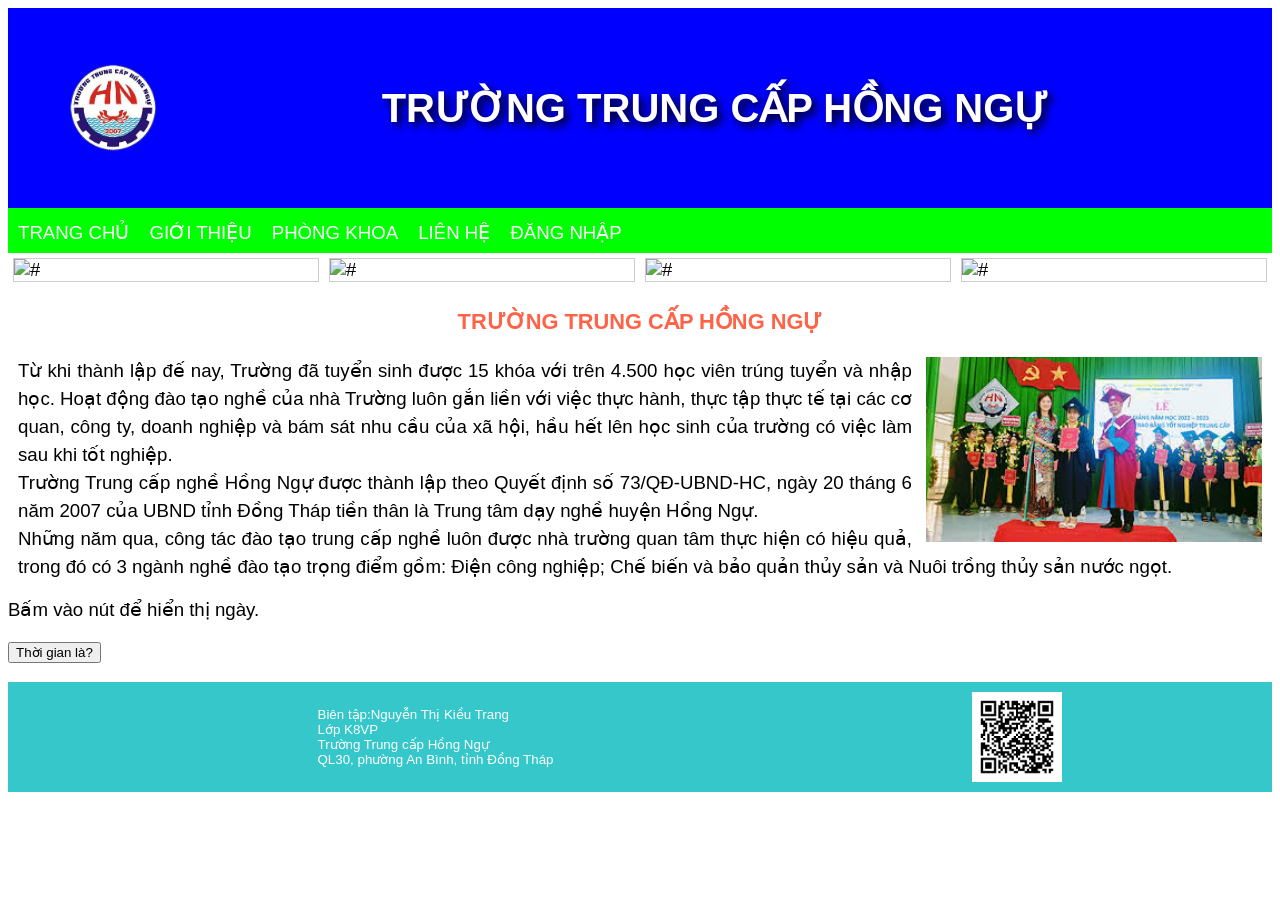
==== bocuc3.html @ 1e1bb5ca "Add files via upload" ====
<!DOCTYPE html>
<html lang="en">
	<head>
		<title>Trang Wed BOCUC3</title>
		<meta charset="UTF-8">
		<link href="style3.css" rel="stylesheet">
		<script src="script3.js"></script>
	</head>
<body>
<!--Phần Header-->
<div class="header">
	<img src="..\ANHH\logo.png">
	<h1>TRƯỜNG TRUNG CẤP HỒNG NGỰ</h1>
</div>

<!--Phần menu nav-->
<div class="nav">
		<ul>
		<li><a href="bocuc3.html">TRANG CHỦ</a></li>
		<li><a href="gioithieu.html">GIỚI THIỆU</a></li>
		<li><a href="phongkhoa.html">PHÒNG KHOA</a></li>
		<li><a href="lienhe.html">LIÊN HỆ</a></li>
		<li><a href="dangnhap.html">ĐĂNG NHẬP</a></li>
			
		</ul>
</div>
<!--Phần Image Gallery-->
<div class="gallery">
     <div class="gal-item"><img src="E:\KTRANGTHIETKEWEB\ANHH\tin.jpg" alt="#" width="600"></div>
     <div class="gal-item"><img src="E:\KTRANGTHIETKEWEB\ANHH\ảnh.jpg" alt="#" width="600"></div>
     <div class="gal-item"><img src="E:\KTRANGTHIETKEWEB\ANHH\thien nhien.jpg" alt="#" width="600"></div>
     <div class="gal-item"><img src="E:\KTRANGTHIETKEWEB\ANHH\HOA SEN.jpg" alt="#" width="600"></div>
</div>
<!--Phần tin tức-->
<div class="tintuc">
	<h3>TRƯỜNG TRUNG CẤP HỒNG NGỰ</h3>
	<img src="..\ANHH\trao bằng.jpg"></img>
	<P>Từ khi thành lập đế nay, Trường đã tuyển sinh được 15 khóa với
	trên 4.500 học viên trúng tuyển và nhập học. Hoạt động đào tạo nghề
	của nhà Trường luôn gắn liền với việc thực hành, thực tập thực tế tại
	các cơ quan, công ty, doanh nghiệp và bám sát nhu cầu của xã hội, hầu
	hết lên học sinh của trường có việc làm sau khi tốt nghiệp.<br>
	Trường Trung cấp nghề Hồng Ngự được thành lập theo Quyết định số
	73/QĐ-UBND-HC, ngày 20 tháng 6 năm 2007 của UBND tỉnh Đồng Tháp tiền
	thân là Trung tâm dạy nghề huyện Hồng Ngự.<br>
	Những năm qua, công tác đào tạo trung cấp nghề luôn được nhà trường
	quan tâm thực hiện có hiệu quả, trong đó có 3 ngành nghề đào tạo trọng
	điểm gồm: Điện công nghiệp; Chế biến và bảo quản thủy sản và Nuôi trồng thủy sản nước ngọt.<br>
    </p>
</div>
<p>Bấm vào nút để hiển thị ngày.</p>
	<button onclick="displayDate()">Thời gian là?</button>
	<p id="demo">
</p>
<!--Phần Footer-->
<div class="footer">
	<p>Biên tập:Nguyễn Thị Kiều Trang<br>
	Lớp K8VP <br> Trường Trung cấp Hồng Ngự<br>
	QL30, phường An Bình, tỉnh Đồng Tháp</p>
	<img src="..\ANHH\qrcode (1).png">
</div>
</body>
</html>














</body>
</html>
---- style3.css ----
* {box-sizing: border-box;}
body {font-family: Arial, sans-serif;
	font-size:14pt;}
/*phần Header*/
.header {display:flex;
		align-items: center;
		background-color: #0000ff;
		height:200px;}
		
.header img {float: left;
			width:90px;
			margin-left:60px;}
				
.header h1{color: white;
			width:100%;
			text-align:center;
			font-size:30pt;
			text-shadow: 4px 4px 8px #000000;}
			
/*Phần menu nav*/
.nav {overflow: hidden;
     background-color:#00ff00;
     height: 45px;}
.nav ul { list-style-type: none;
     margin: 0px;
     padding: 0px;
     display: flex;}
.nav a {float: left;
     display: block;
     color: white;
     text-align: center;
     padding: 14px 10px;
     text-decoration: none; }
.nav a:hover {background-color: white;
     color:green;}
	  
/*Phần Image Gallery*/
.gallery {display: flex; flex-grow:1;}
.gal-item {margin: 5px;
     border: 1px solid #ccc;
     width: 25%;}
.gal-item:hover {border: 1px solid #777;}
.gal-item img {width: 100%;}

/*Phần Article*/
.tintuc {margin:10px;}
.tintuc img {float:right; width: 350px;
     padding-left:14px;}
.tintuc h3 {text-align:center;
     color:tomato;}
.tintuc p {text-align:justify;
     font-size: 14pt;
     line-height:1.5;}
.dropcap {float:left;
     font-size: 60pt;
     color: red;
     line-height:40px;}


/*Phần Footer*/
.footer {background-color:#35c7ca;
		 padding: 10px 0px;
		 width: 100%;
		 display: flex;
		 justify-content: space-around;
		 align-items: center;}
.footer p {margin-left: 100px;
			color:white;
			font-size:10pt;}
.footer img {width:90px;}

/* --- RESPONSIVE DESIGN --- */

/* 1. Đảm bảo hình ảnh không vượt quá chiều rộng màn hình */
img {
    max-width: 100%;
    height: auto;
}

/* 2. Thiết lập cho màn hình Tablet (Dưới 992px) */
@media screen and (max-width: 992px) {

    .header h1 {
        font-size: 30pt; /* Giảm cỡ chữ tiêu đề */}

    .gallery {
        flex-wrap: wrap; /* Cho phép các ảnh xuống dòng */}

    .gal-item {
        width: calc(50% - 10px); /* Hiển thị 2 ảnh trên một hàng */}

    .tintuc img {
        width: 100%; /* Ảnh tin tức chiếm hết chiều rộng */
        float: none;
        padding-left: 0;
        margin-bottom: 15px;}
}

/* 3. Thiết lập cho màn hình điện thoại (Dưới 600px) */
@media screen and (max-width: 600px) {

    .header {
        flex-direction: column; /* Xếp logo và tên trường theo chiều dọc */
        height: auto;
        padding: 20px 0;}

    .header img {
        margin-left: 0;
        margin-bottom: 10px;}

    .header h1 {
        font-size: 20pt;}

    .nav ul {
        flex-direction: column; /* Menu dọc cho điện thoại */}

    .nav {
        height: auto;}

    .nav a {
        width: 100%;
        text-align: left;
        border-bottom: 1px solid rgba(255,255,255,0.1);}

    .gal-item {
        width: 100%; /* Mỗi ảnh chiếm 1 hàng */
        margin: 5px 0;}

    .footer {
        flex-direction: column; /* Xếp thông tin footer theo hàng dọc */
        text-align: center;}

    .footer p {
        margin-left: 0; /* Bỏ margin cũ */
        margin-bottom: 15px;}
}

/* --- CSS BỔ SUNG CHO TRANG ĐĂNG NHẬP --- */
.login-container {
    padding: 60px 20px;
    background-color: #f0f2f5;
    display: flex;
    justify-content: center;
    align-items: center;
    min-height: 500px;
}
.login-card {
    background: white;
    width: 100%;
    max-width: 400px;
    padding: 30px;
    border-radius: 8px;
    box-shadow: 0 4px 15px rgba(0,0,0,0.1);
}
.login-header {
    text-align: center;
    margin-bottom: 25px;
}
.login-header img {
    width: 80px;
    margin-bottom: 10px;
}
.login-header h2 {
    color: #1a365d; /* Màu đồng bộ với Header chính */
    font-size: 18pt;
    margin: 0;
}
.form-group {
    margin-bottom: 15px;
}
.form-group label {
    display: block;
    margin-bottom: 5px;
    font-weight: bold;
    color: #333;
}
.form-group input {
    width: 100%;
    padding: 12px;
    border: 1px solid #ddd;
    border-radius: 4px;
    font-size: 11pt;
}
.form-footer {
    display: flex;
    justify-content: space-between;
    align-items: center;
    margin-bottom: 20px;
    font-size: 10pt;
}
.form-footer a {
    color: #2f855a;
    text-decoration: none;
}
.btn-submit {
    width: 100%;
    padding: 12px;
    background-color: #1a365d;
    color: white;
    border: none;
    border-radius: 4px;
    font-weight: bold;
    cursor: pointer;
    transition: background 0.3s ease;
}
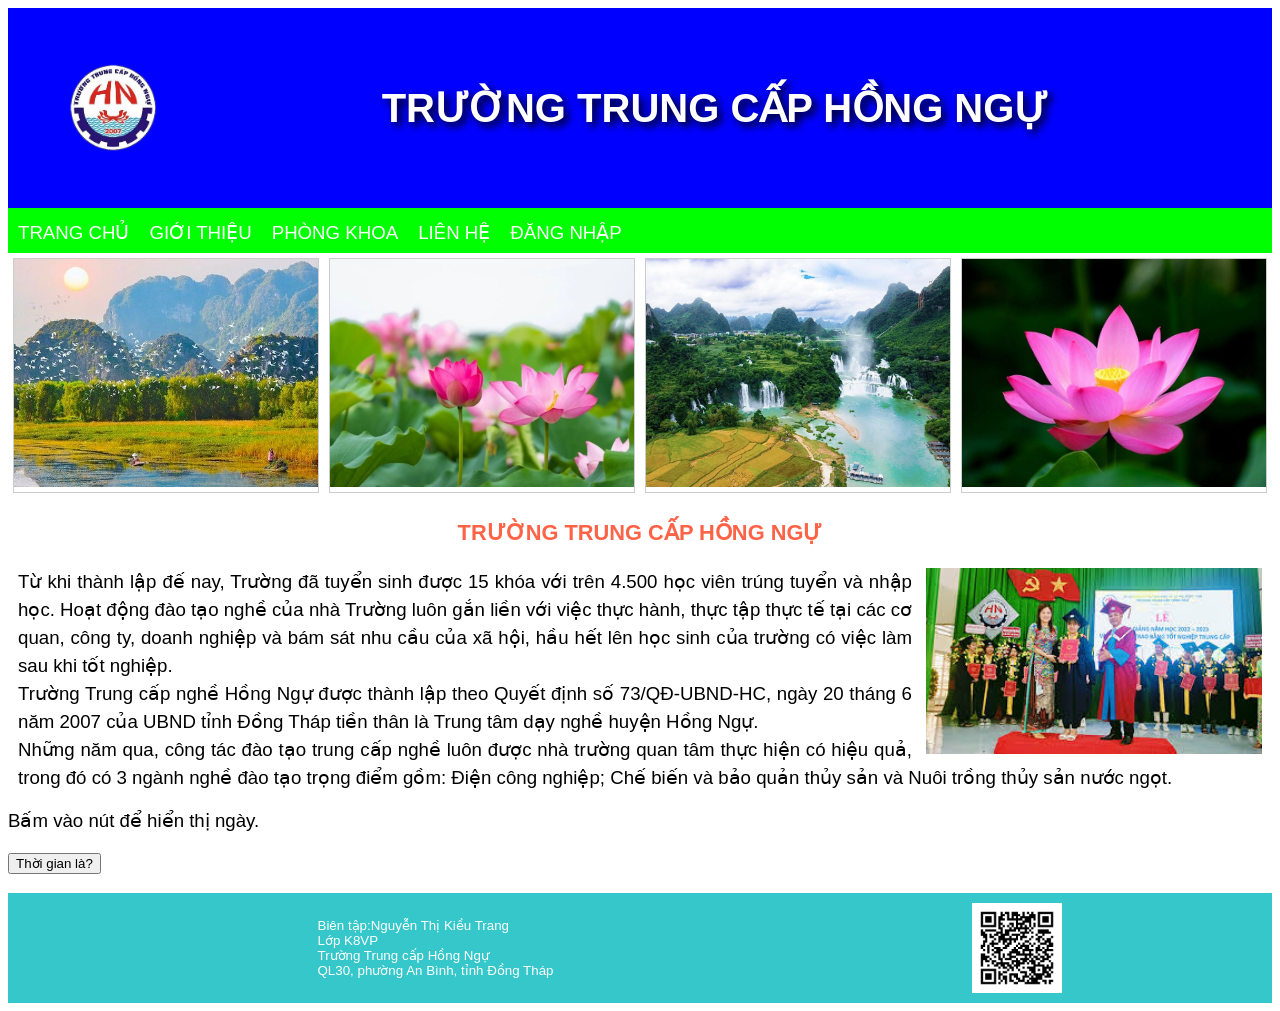
==== commit 7061421e: "Add files via upload" ====
--- a/bocuc3.html
+++ b/bocuc3.html
@@ -26,10 +26,10 @@
 </div>
 <!--Phần Image Gallery-->
 <div class="gallery">
-     <div class="gal-item"><img src="E:\KTRANGTHIETKEWEB\ANHH\tin.jpg" alt="#" width="600"></div>
-     <div class="gal-item"><img src="E:\KTRANGTHIETKEWEB\ANHH\ảnh.jpg" alt="#" width="600"></div>
-     <div class="gal-item"><img src="E:\KTRANGTHIETKEWEB\ANHH\thien nhien.jpg" alt="#" width="600"></div>
-     <div class="gal-item"><img src="E:\KTRANGTHIETKEWEB\ANHH\HOA SEN.jpg" alt="#" width="600"></div>
+     <div class="gal-item"><img src="..\ANHH\tin.jpg" alt="#" width="600"></div>
+     <div class="gal-item"><img src="..\ANHH\ảnh.jpg" alt="#" width="600"></div>
+     <div class="gal-item"><img src="..\ANHH\thien nhien.jpg" alt="#" width="600"></div>
+     <div class="gal-item"><img src="..\ANHH\HOA SEN.jpg" alt="#" width="600"></div>
 </div>
 <!--Phần tin tức-->
 <div class="tintuc">
